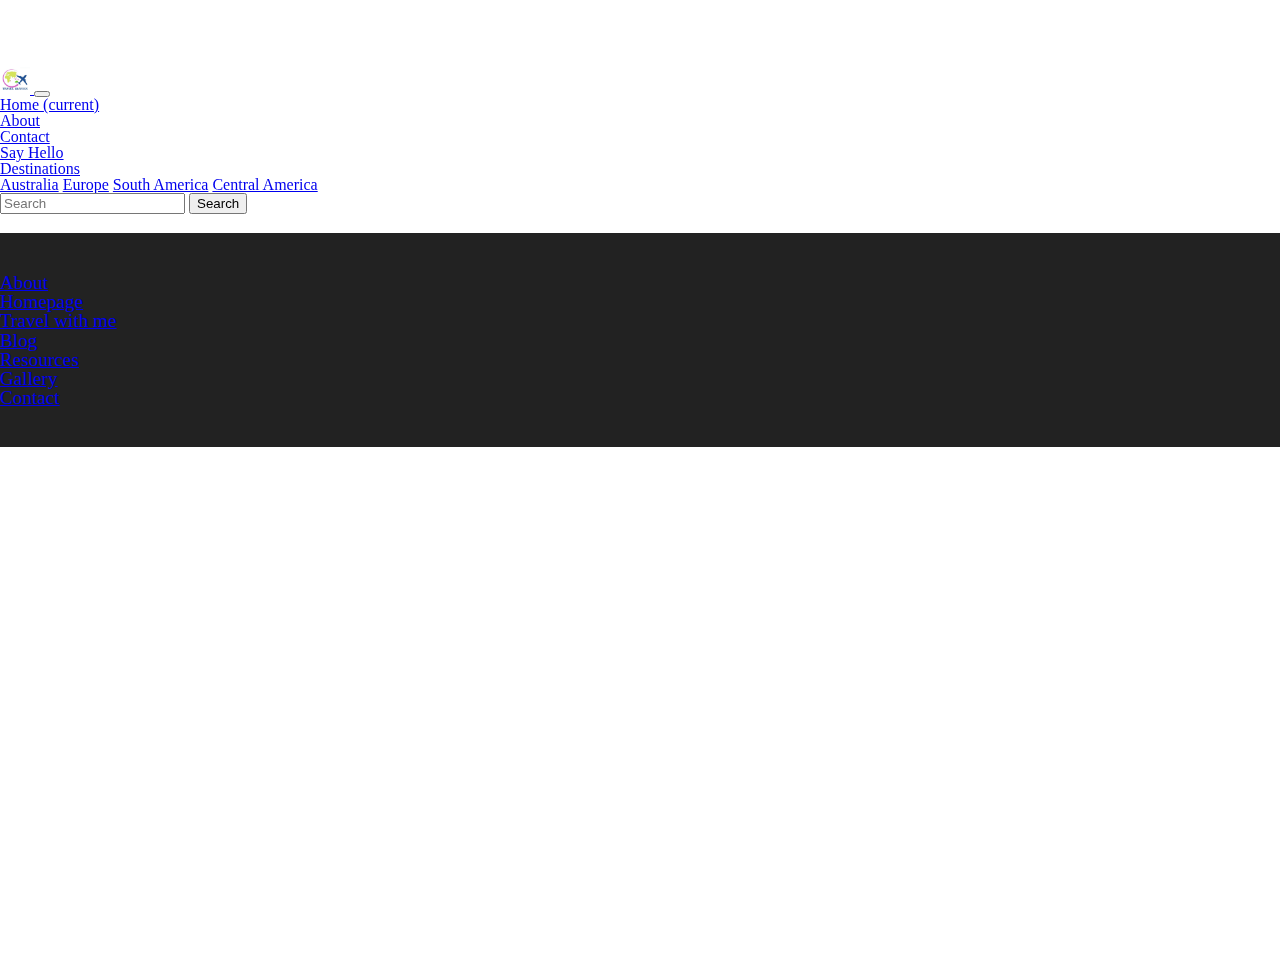
==== contact.html @ 3f1394d6 "Completed assignment" ====
<!DOCTYPE html>
<html lang="en-IN">

<head>
  <!-- Required meta tags -->
  <meta charset="utf-8">
  <meta name="viewport" content="width=device-width, initial-scale=1, shrink-to-fit=no">
  <meta property="og:locale" content="en_US" />
  <meta property="og:type" content="website" />
  <!-- Bootstrap CSS -->
  <link rel="stylesheet" href="https://stackpath.bootstrapcdn.com/bootstrap/4.1.3/css/bootstrap.min.css" integrity="sha384-MCw98/SFnGE8fJT3GXwEOngsV7Zt27NXFoaoApmYm81iuXoPkFOJwJ8ERdknLPMO"
    crossorigin="anonymous">
    <!-- google web fonts -->
  <link href="https://fonts.googleapis.com/css?family=Lobster" rel="stylesheet">
  <!-- custom css -->
  <link rel="stylesheet" href="css/style.css">
   <link rel="stylesheet" href="css/reset.css">
   <!-- fontawesome5 icon links -->
  <link rel="stylesheet" href="https://use.fontawesome.com/releases/v5.5.0/css/all.css" integrity="sha384-B4dIYHKNBt8Bc12p+WXckhzcICo0wtJAoU8YZTY5qE0Id1GSseTk6S+L3BlXeVIU"
    crossorigin="anonymous">
  <title>My travel diaries</title>
</head>


  <body>
    <!-- header section -->
    <header>
      <!-- navigation bar -->
  <nav class="navbar navbar-expand-sm navbar-light fixed-top bg-light">
    <a class="navbar-brand" href="#">
      <img src="images/logo.png" width="30" height="30" alt="">
    </a>
    <button class="navbar-toggler" type="button" data-toggle="collapse" data-target="#navbarSupportedContent"
      aria-controls="navbarSupportedContent" aria-expanded="false" aria-label="Toggle navigation">
      <span class="navbar-toggler-icon"></span>
    </button>

    <div class="collapse navbar-collapse" id="navbarSupportedContent">
      <ul class="navbar-nav mr-auto">
        <li class="nav-item active">
          <a class="nav-link" href="index.html">Home <span class="sr-only">(current)</span></a>
        </li>
        <li class="nav-item">
          <a class="nav-link" href="#">About</a>
        </li>
        <li class="nav-item">
          <a class="nav-link" href="contact.html">Contact</a>
        </li>
        <li class="nav-item">
          <a class="nav-link" href="#">Say Hello</a>
        </li>
        <!-- dropdown menu -->
        <li class="nav-item dropdown">
          <a class="nav-link dropdown-toggle" href="destination.html" id="navbarDropdown" role="button" data-toggle="dropdown"
            aria-haspopup="true" aria-expanded="false">
            Destinations
          </a>
          <div class="dropdown-menu" aria-labelledby="navbarDropdown">
            <a class="dropdown-item" href="destination.html">Australia</a>
            <a class="dropdown-item" href="destination.html">Europe</a>
            <a class="dropdown-item" href="destination.html">South America</a>
            <a class="dropdown-item" href="destination.html">Central America</a>
          </div>
        </li>
      </ul>
      <form class="form-inline my-2 my-lg-0">
        <input class="form-control mr-sm-2" type="search" placeholder="Search" aria-label="Search">
        <button class="btn btn-outline-success my-2 my-sm-0" type="submit">Search</button>
      </form>
    </div>
  </nav>
  </header>
  <!-- google maps -->
  <div class="col-md-12">
    <div class="embed-responsive embed-responsive-16by9" style="margin-top: 4rem;margin-bottom: 1rem;">
      <iframe class="embed-responsive-item" src="https://www.google.com/maps/embed?pb=!1m18!1m12!1m3!1d3888.594726274436!2d77.61282694992255!3d12.933749219163563!2m3!1f0!2f0!3f0!3m2!1i1024!2i768!4f13.1!3m3!1m2!1s0x3bae14457e55eb79%3A0x3c632a2e17aea311!2sNIIT+-+Koramangala!5e0!3m2!1sen!2sin!4v1544677078617"></iframe>
    </div>
  </div>
  <!-- footer section -->
  <footer id="footer-main">
    <div class="container">
      <div class="row">
        <div class="col-sm-3">
          <ul class="list-unstyled">
            <li><a href="#">About</a></li>
            <li><a href="#">Homepage</a></li>
          </ul>
        </div>
        <div class="col-sm-3">
          <ul class="list-unstyled">
            <li><a href="#">Travel with me</a></li>
            <li><a href="#">Blog</a></li>
          </ul>
        </div>
        <div class="col-sm-3">
          <ul class="list-unstyled">
            <li><a href="#">Resources</a></li>
            <li><a href="#">Gallery</a></li>
          </ul>
        </div>
        <div class="col-sm-3">
          <ul class="list-unstyled">
            <li><a href="#">Contact</a></li>
            <li>
              <i class="fab fa-facebook"></i>
              <i class="fab fa-twitter"></i>
              <i class="fab fa-instagram"></i>
            </li>
          </ul>
        </div>
      </div>
    </div>
  </footer>
  <!-- Optional JavaScript -->
  <!-- jQuery first, then Popper.js, then Bootstrap JS -->
  <script src="https://code.jquery.com/jquery-3.3.1.slim.min.js" integrity="sha384-q8i/X+965DzO0rT7abK41JStQIAqVgRVzpbzo5smXKp4YfRvH+8abtTE1Pi6jizo"
    crossorigin="anonymous"></script>
  <script src="https://cdnjs.cloudflare.com/ajax/libs/popper.js/1.14.3/umd/popper.min.js" integrity="sha384-ZMP7rVo3mIykV+2+9J3UJ46jBk0WLaUAdn689aCwoqbBJiSnjAK/l8WvCWPIPm49"
    crossorigin="anonymous"></script>
  <script src="https://stackpath.bootstrapcdn.com/bootstrap/4.1.3/js/bootstrap.min.js" integrity="sha384-ChfqqxuZUCnJSK3+MXmPNIyE6ZbWh2IMqE241rYiqJxyMiZ6OW/JmZQ5stwEULTy"
    crossorigin="anonymous"></script>
</body>

</html>
---- css/style.css ----
html, body {
    height: 100%;
}
h1 {
    text-align: center;
}
#cover {
    background-image: url("https://d2v9y0dukr6mq2.cloudfront.net/video/thumbnail/d-Wgo33/beautiful-idyllic-green-nature-countryside-scenery-meadow-lush-evergreen-forest-alps-grass-mountain-blue-sky-summer-day-landscape-austria-aerial-motion_haspmec1x_thumbnail-full14.png");
    height: 37.5rem;
    color: black;
    background-attachment: fixed;
    background-size: 100% 100%;
    background-repeat: no-repeat;
    display: flex;
    text-align: center;
    align-items: center;
    font-family: 'Lobster', cursive;   
    font-size: 3rem;
}
#cover-caption {
    width: 100%;
    color: white;
    
}

.card-title {
    font-size: 1.5rem;
}
.card-text {
    font-size: 1.1rem;
    padding-bottom: 0.5rem;
}
.card-deck {
    background-color: #f2f2f2;
    padding-top: 1em;
    padding-bottom: 1rem;
}
#footer-main {
    background-color: #222;
    padding: 2.5rem 0;
    color: white;
    font-size: 1.2rem;
}
nav {
    position: fixed;
}
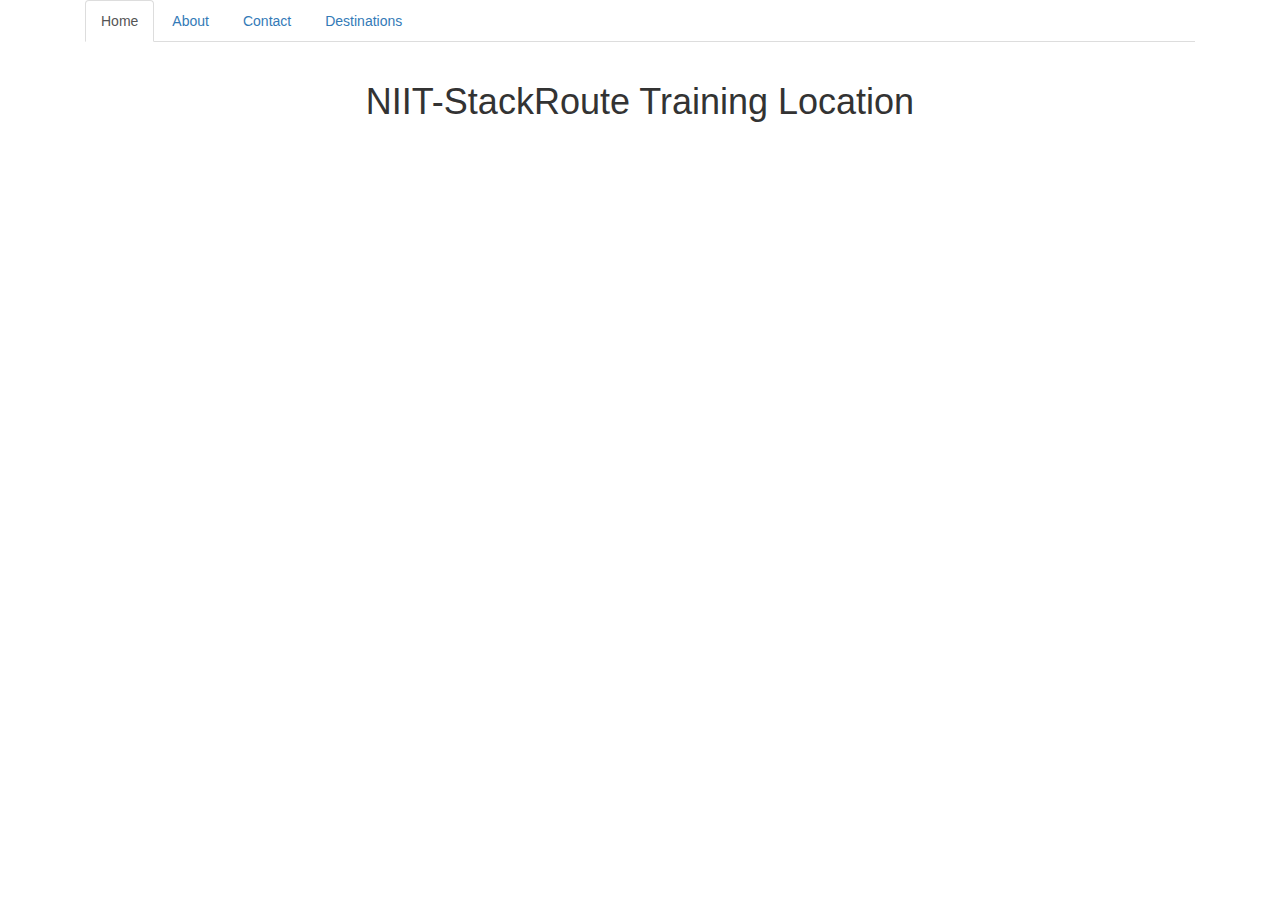
==== commit 5efb9ac7: "added minified css and keywords" ====
--- a/contact.html
+++ b/contact.html
@@ -1,124 +1,59 @@
 <!DOCTYPE html>
-<html lang="en-IN">
+<html lang="en">
 
 <head>
-  <!-- Required meta tags -->
   <meta charset="utf-8">
   <meta name="viewport" content="width=device-width, initial-scale=1, shrink-to-fit=no">
   <meta property="og:locale" content="en_US" />
   <meta property="og:type" content="website" />
-  <!-- Bootstrap CSS -->
-  <link rel="stylesheet" href="https://stackpath.bootstrapcdn.com/bootstrap/4.1.3/css/bootstrap.min.css" integrity="sha384-MCw98/SFnGE8fJT3GXwEOngsV7Zt27NXFoaoApmYm81iuXoPkFOJwJ8ERdknLPMO"
-    crossorigin="anonymous">
-    <!-- google web fonts -->
-  <link href="https://fonts.googleapis.com/css?family=Lobster" rel="stylesheet">
-  <!-- custom css -->
-  <link rel="stylesheet" href="css/style.css">
-   <link rel="stylesheet" href="css/reset.css">
-   <!-- fontawesome5 icon links -->
+  <meta name="My travel diaries" content="This is a travel blog where description of places is given and also allows you to subscribe for offers">
+  <meta http-equiv="x-ua-compatible" content="ie=edge">
+  <title>My travel diaries</title>
+  <!-- Font Awesome -->
+  <link rel="stylesheet" href="https://maxcdn.bootstrapcdn.com/font-awesome/4.7.0/css/font-awesome.min.css">
+  <!-- Bootstrap core CSS -->
+  <link href="css/bootstrap.min.css" rel="stylesheet">
+  <link rel="stylesheet" href="https://maxcdn.bootstrapcdn.com/bootstrap/3.3.7/css/bootstrap.min.css">
+  <script src="https://ajax.googleapis.com/ajax/libs/jquery/3.3.1/jquery.min.js"></script>
+  <script src="https://maxcdn.bootstrapcdn.com/bootstrap/3.3.7/js/bootstrap.min.js"></script>
+  <!-- Material Design Bootstrap -->
+  <link href="css/mdb.min.css" rel="stylesheet">
+  <!-- Your custom styles (optional) -->
+  <link href="css/style.css" rel="stylesheet">
+  <!-- fontawesome5 link -->
   <link rel="stylesheet" href="https://use.fontawesome.com/releases/v5.5.0/css/all.css" integrity="sha384-B4dIYHKNBt8Bc12p+WXckhzcICo0wtJAoU8YZTY5qE0Id1GSseTk6S+L3BlXeVIU"
-    crossorigin="anonymous">
-  <title>My travel diaries</title>
+        crossorigin="anonymous">
 </head>
 
+<body>
+  <!-- The implementaation of the tabbed Pane -->
+  <div class="container">
+    
+    <ul class="nav nav-tabs">
+      <li class="active"><a href="index.html">Home</a></li>
+      <li><a href="#">About</a></li>
+      <li><a href="contact.html">Contact</a></li>
+      <li><a href="destination.html">Destinations</a></li>
+    </ul>
+    <br>
+  </div>
+  <!-- The google maps section-->
+  <div class="col-md-12">
+      <h1>NIIT-StackRoute Training Location</h1>
+      <div class="embed-responsive embed-responsive-16by9" style="margin-bottom: 1rem;">
+      <iframe class="embed-responsive-item" src="https://www.google.com/maps/embed?pb=!1m18!1m12!1m3!1d3888.594726274436!2d77.61282694992255!3d12.933749219163563!2m3!1f0!2f0!3f0!3m2!1i1024!2i768!4f13.1!3m3!1m2!1s0x3bae14457e55eb79%3A0x3c632a2e17aea311!2sNIIT+-+Koramangala!5e0!3m2!1sen!2sin!4v1544677078617"></iframe>
+      </div>
+  </div>
+  
 
-  <body>
-    <!-- header section -->
-    <header>
-      <!-- navigation bar -->
-  <nav class="navbar navbar-expand-sm navbar-light fixed-top bg-light">
-    <a class="navbar-brand" href="#">
-      <img src="images/logo.png" width="30" height="30" alt="">
-    </a>
-    <button class="navbar-toggler" type="button" data-toggle="collapse" data-target="#navbarSupportedContent"
-      aria-controls="navbarSupportedContent" aria-expanded="false" aria-label="Toggle navigation">
-      <span class="navbar-toggler-icon"></span>
-    </button>
-
-    <div class="collapse navbar-collapse" id="navbarSupportedContent">
-      <ul class="navbar-nav mr-auto">
-        <li class="nav-item active">
-          <a class="nav-link" href="index.html">Home <span class="sr-only">(current)</span></a>
-        </li>
-        <li class="nav-item">
-          <a class="nav-link" href="#">About</a>
-        </li>
-        <li class="nav-item">
-          <a class="nav-link" href="contact.html">Contact</a>
-        </li>
-        <li class="nav-item">
-          <a class="nav-link" href="#">Say Hello</a>
-        </li>
-        <!-- dropdown menu -->
-        <li class="nav-item dropdown">
-          <a class="nav-link dropdown-toggle" href="destination.html" id="navbarDropdown" role="button" data-toggle="dropdown"
-            aria-haspopup="true" aria-expanded="false">
-            Destinations
-          </a>
-          <div class="dropdown-menu" aria-labelledby="navbarDropdown">
-            <a class="dropdown-item" href="destination.html">Australia</a>
-            <a class="dropdown-item" href="destination.html">Europe</a>
-            <a class="dropdown-item" href="destination.html">South America</a>
-            <a class="dropdown-item" href="destination.html">Central America</a>
-          </div>
-        </li>
-      </ul>
-      <form class="form-inline my-2 my-lg-0">
-        <input class="form-control mr-sm-2" type="search" placeholder="Search" aria-label="Search">
-        <button class="btn btn-outline-success my-2 my-sm-0" type="submit">Search</button>
-      </form>
-    </div>
-  </nav>
-  </header>
-  <!-- google maps -->
-  <div class="col-md-12">
-    <div class="embed-responsive embed-responsive-16by9" style="margin-top: 4rem;margin-bottom: 1rem;">
-      <iframe class="embed-responsive-item" src="https://www.google.com/maps/embed?pb=!1m18!1m12!1m3!1d3888.594726274436!2d77.61282694992255!3d12.933749219163563!2m3!1f0!2f0!3f0!3m2!1i1024!2i768!4f13.1!3m3!1m2!1s0x3bae14457e55eb79%3A0x3c632a2e17aea311!2sNIIT+-+Koramangala!5e0!3m2!1sen!2sin!4v1544677078617"></iframe>
-    </div>
-  </div>
-  <!-- footer section -->
-  <footer id="footer-main">
-    <div class="container">
-      <div class="row">
-        <div class="col-sm-3">
-          <ul class="list-unstyled">
-            <li><a href="#">About</a></li>
-            <li><a href="#">Homepage</a></li>
-          </ul>
-        </div>
-        <div class="col-sm-3">
-          <ul class="list-unstyled">
-            <li><a href="#">Travel with me</a></li>
-            <li><a href="#">Blog</a></li>
-          </ul>
-        </div>
-        <div class="col-sm-3">
-          <ul class="list-unstyled">
-            <li><a href="#">Resources</a></li>
-            <li><a href="#">Gallery</a></li>
-          </ul>
-        </div>
-        <div class="col-sm-3">
-          <ul class="list-unstyled">
-            <li><a href="#">Contact</a></li>
-            <li>
-              <i class="fab fa-facebook"></i>
-              <i class="fab fa-twitter"></i>
-              <i class="fab fa-instagram"></i>
-            </li>
-          </ul>
-        </div>
-      </div>
-    </div>
-  </footer>
-  <!-- Optional JavaScript -->
-  <!-- jQuery first, then Popper.js, then Bootstrap JS -->
-  <script src="https://code.jquery.com/jquery-3.3.1.slim.min.js" integrity="sha384-q8i/X+965DzO0rT7abK41JStQIAqVgRVzpbzo5smXKp4YfRvH+8abtTE1Pi6jizo"
-    crossorigin="anonymous"></script>
-  <script src="https://cdnjs.cloudflare.com/ajax/libs/popper.js/1.14.3/umd/popper.min.js" integrity="sha384-ZMP7rVo3mIykV+2+9J3UJ46jBk0WLaUAdn689aCwoqbBJiSnjAK/l8WvCWPIPm49"
-    crossorigin="anonymous"></script>
-  <script src="https://stackpath.bootstrapcdn.com/bootstrap/4.1.3/js/bootstrap.min.js" integrity="sha384-ChfqqxuZUCnJSK3+MXmPNIyE6ZbWh2IMqE241rYiqJxyMiZ6OW/JmZQ5stwEULTy"
-    crossorigin="anonymous"></script>
+  <!-- JQuery -->
+  <script type="text/javascript" src="js/jquery-3.3.1.min.js"></script>
+  <!-- Bootstrap tooltips -->
+  <script type="text/javascript" src="js/popper.min.js"></script>
+  <!-- Bootstrap core JavaScript -->
+  <script type="text/javascript" src="js/bootstrap.min.js"></script>
+  <!-- MDB core JavaScript -->
+  <script type="text/javascript" src="js/mdb.min.js"></script>
 </body>
 
 </html>